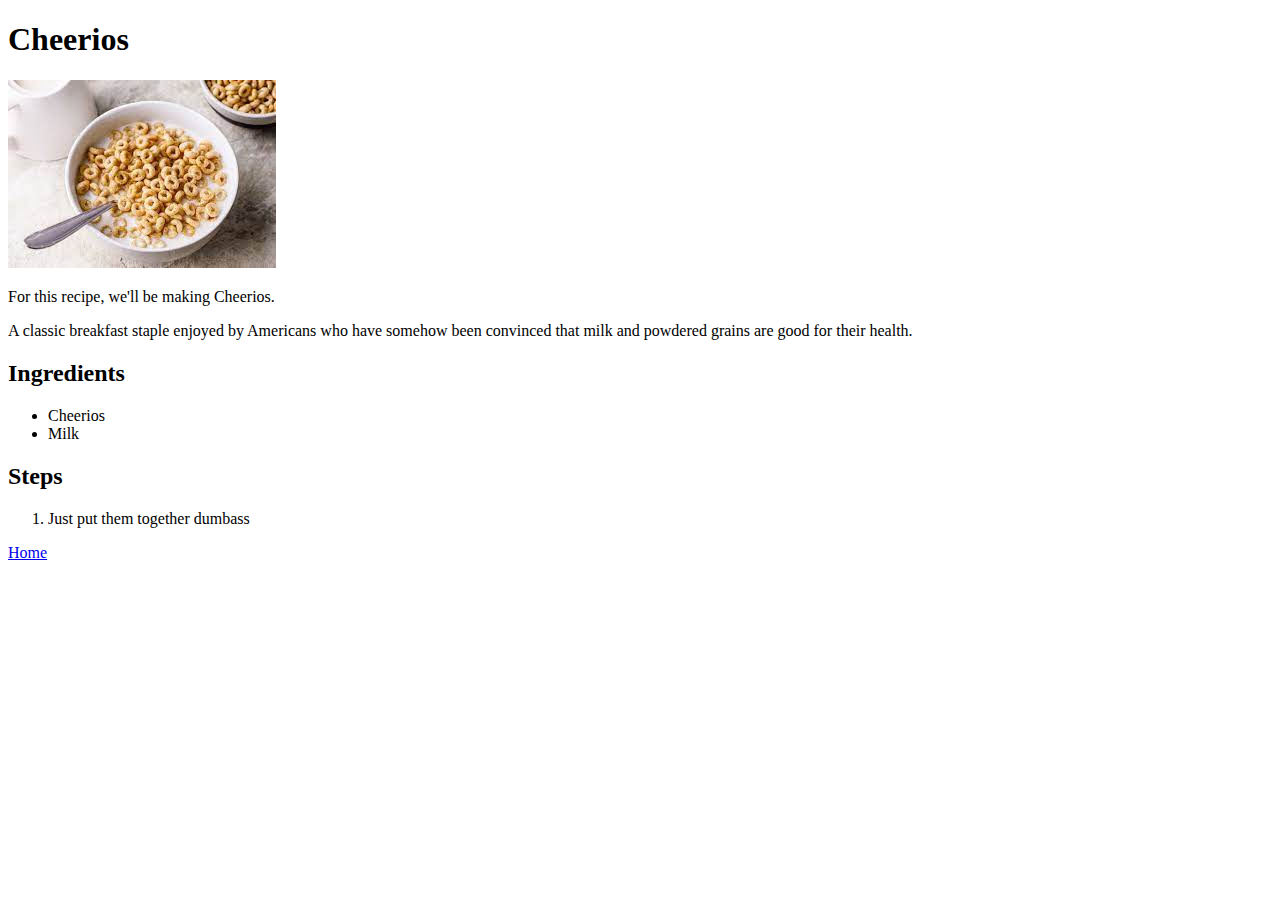
==== recipes/cheerios.html @ 3274bfe5 "Add Cheerios recipe and content, Add link to home on recipe pages" ====
<!DOCTYPE html>
<html lang="en">
<head>
    <meta charset="UTF-8">
    <meta http-equiv="X-UA-Compatible" content="IE=edge">
    <meta name="viewport" content="width=device-width, initial-scale=1.0">
    <title>Document</title>
</head>
<body>
    <h1>Cheerios</h1>
    <img src="../images/cheerios.jpeg" alt="Picture of Cheerios">

    <p>
        For this recipe, we'll be making Cheerios.</p>
    <p>A classic breakfast staple enjoyed by Americans who have somehow been 
        convinced that milk and powdered grains are good for their health.</p>

    <h2>Ingredients</h2>
    <ul>
        <li>Cheerios</li>
        <li>Milk</li>
    </ul>
    <h2>Steps</h2>
    <ol>
        <li>Just put them together dumbass</li>
    </ol>

<a href="../index.html">Home</a>
</body>
</html>
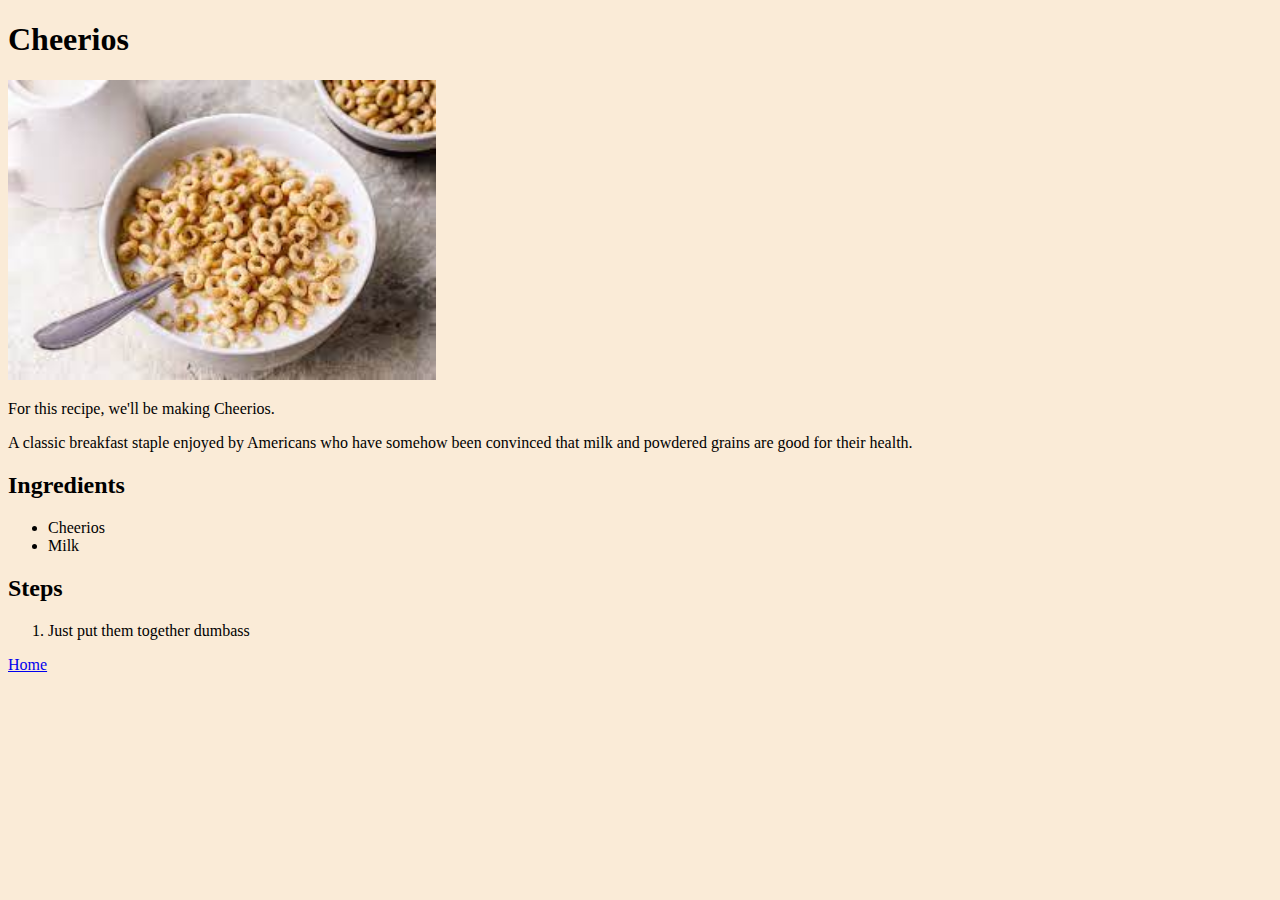
==== commit b9b38204: "Add css styling to homepage and recipes" ====
--- a/recipes/cheerios.html
+++ b/recipes/cheerios.html
@@ -1,6 +1,7 @@
 <!DOCTYPE html>
 <html lang="en">
 <head>
+    <link rel="stylesheet" href="../styles.css">
     <meta charset="UTF-8">
     <meta http-equiv="X-UA-Compatible" content="IE=edge">
     <meta name="viewport" content="width=device-width, initial-scale=1.0">
--- a/styles.css
+++ b/styles.css
@@ -0,0 +1,7 @@
+img {
+    height:300px;
+    width:auto;
+}
+body {
+    background-color: antiquewhite;
+}